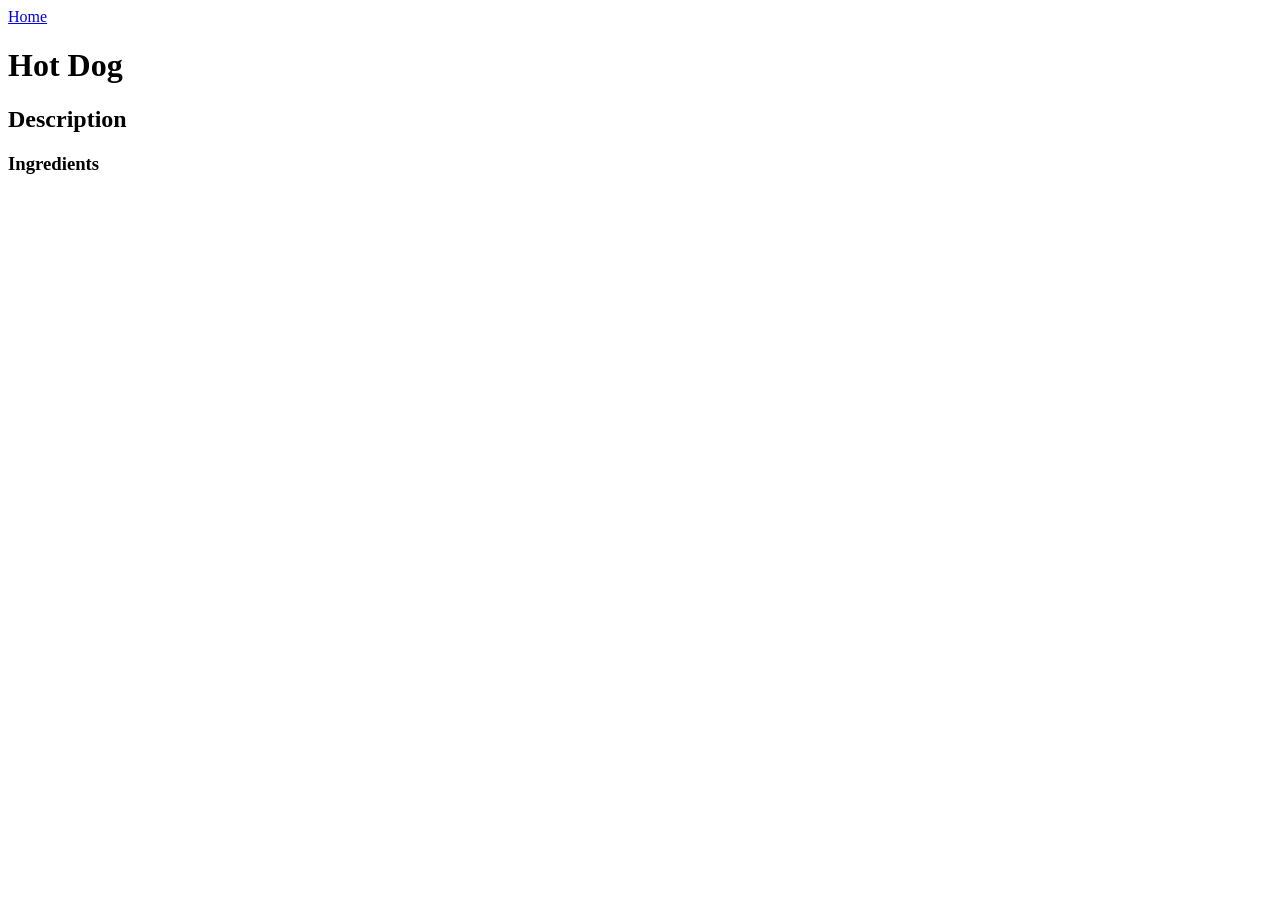
==== odin-recipes/hotdog.html @ 403ea703 "Create hotdog.html and link to index.html" ====
<!DOCTYPE html>
<html lang="en">
<head>
    <meta charset="UTF-8">
    <meta name="viewport" content="width=device-width, initial-scale=1.0">
    <title>Hot Dog</title>
</head>
<body>
    <a href="../index.html">Home</a>
    <h1>Hot Dog</h1>
    <h2>Description</h2>
    <h3>Ingredients</h3>
</body>
</html>
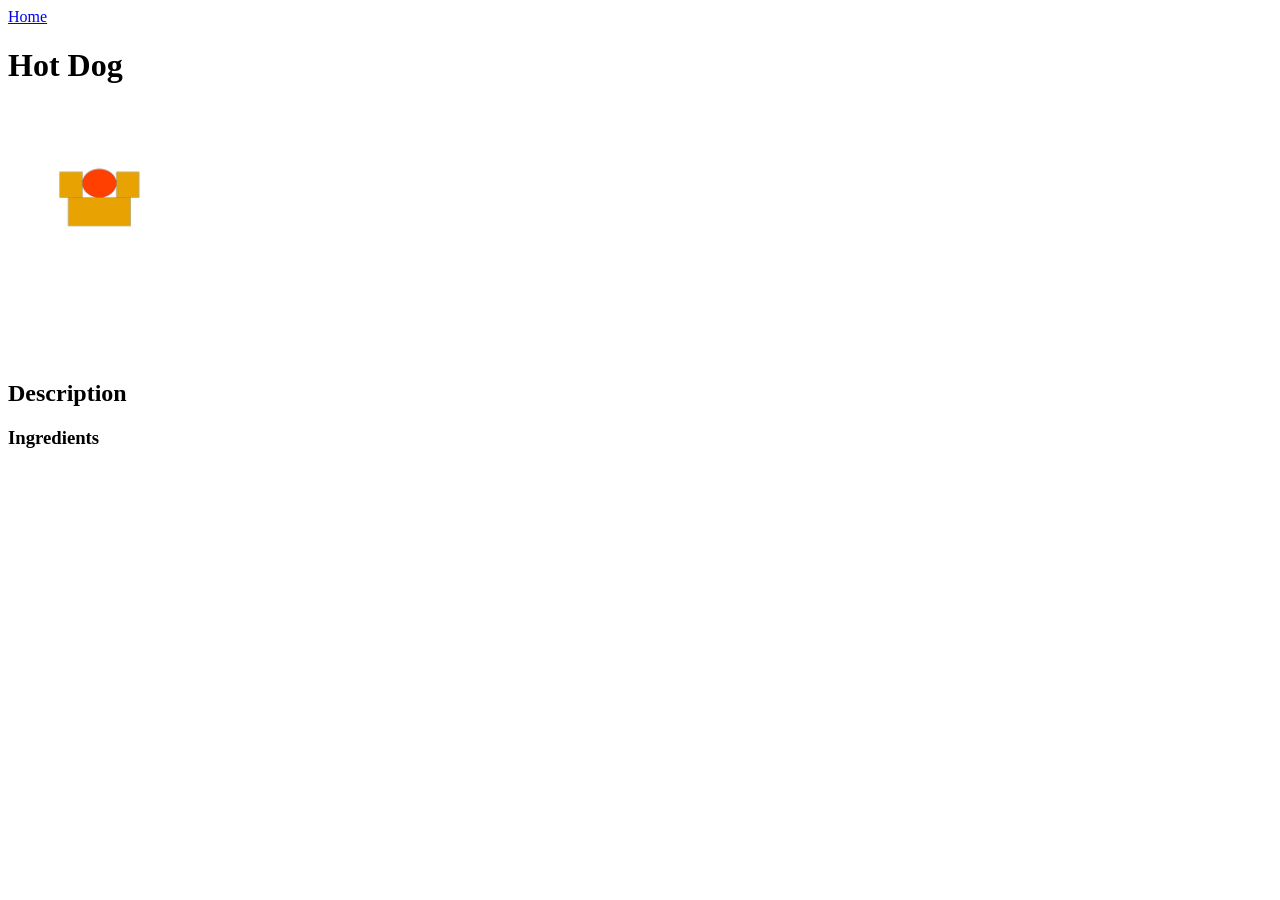
==== commit 0bb5d1e0: "Add hot dog.jpg to img folder and add hotdog img" ====
--- a/odin-recipes/hotdog.html
+++ b/odin-recipes/hotdog.html
@@ -8,6 +8,7 @@
 <body>
     <a href="../index.html">Home</a>
     <h1>Hot Dog</h1>
+    <img src="../img/hot dog.jpg" height="250">
     <h2>Description</h2>
     <h3>Ingredients</h3>
 </body>
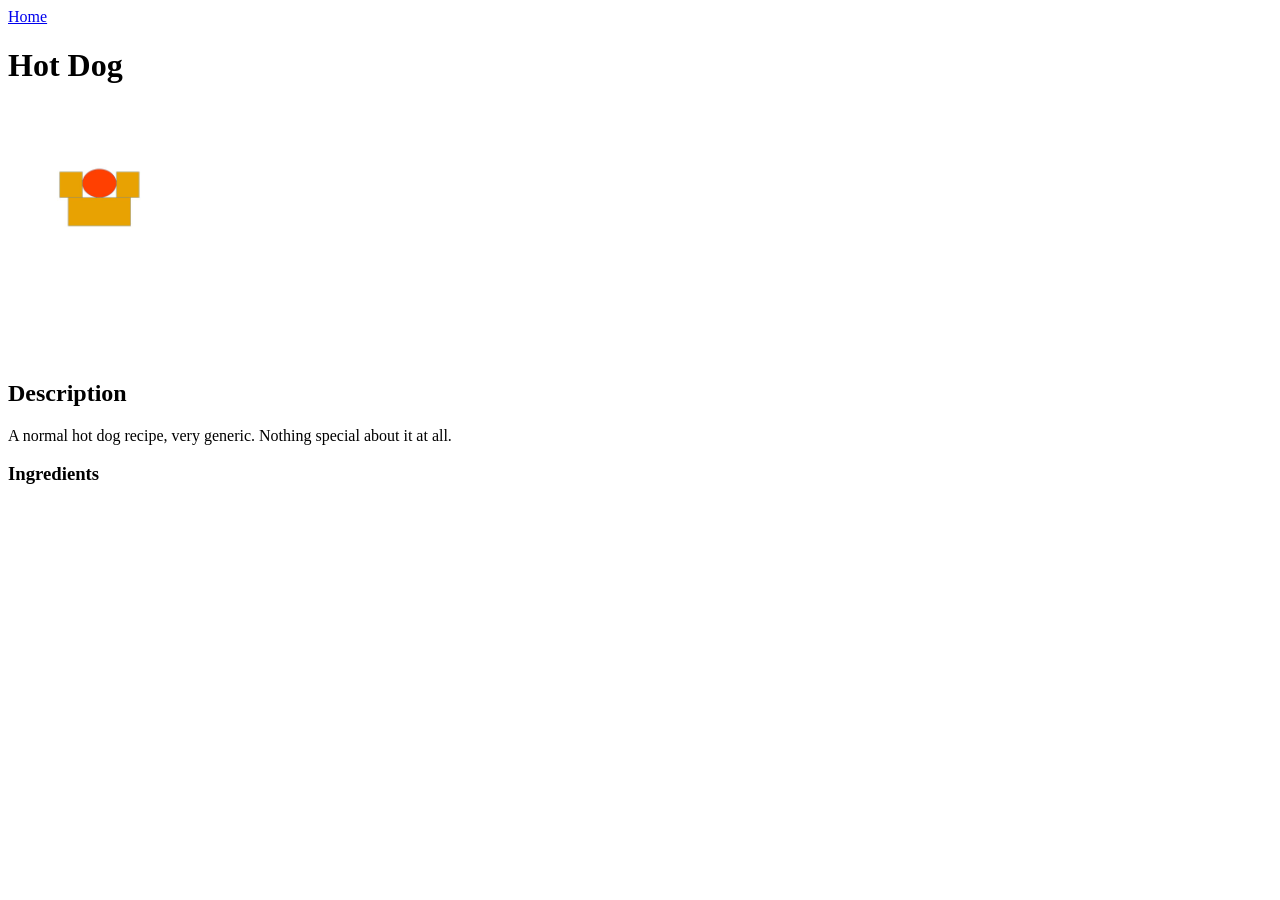
==== commit a0adc7e4: "Add descriptions to each recipe" ====
--- a/odin-recipes/hotdog.html
+++ b/odin-recipes/hotdog.html
@@ -10,6 +10,8 @@
     <h1>Hot Dog</h1>
     <img src="../img/hot dog.jpg" height="250">
     <h2>Description</h2>
+    <p>A normal hot dog recipe, very generic. Nothing special about it at all.</p>
     <h3>Ingredients</h3>
+
 </body>
 </html>
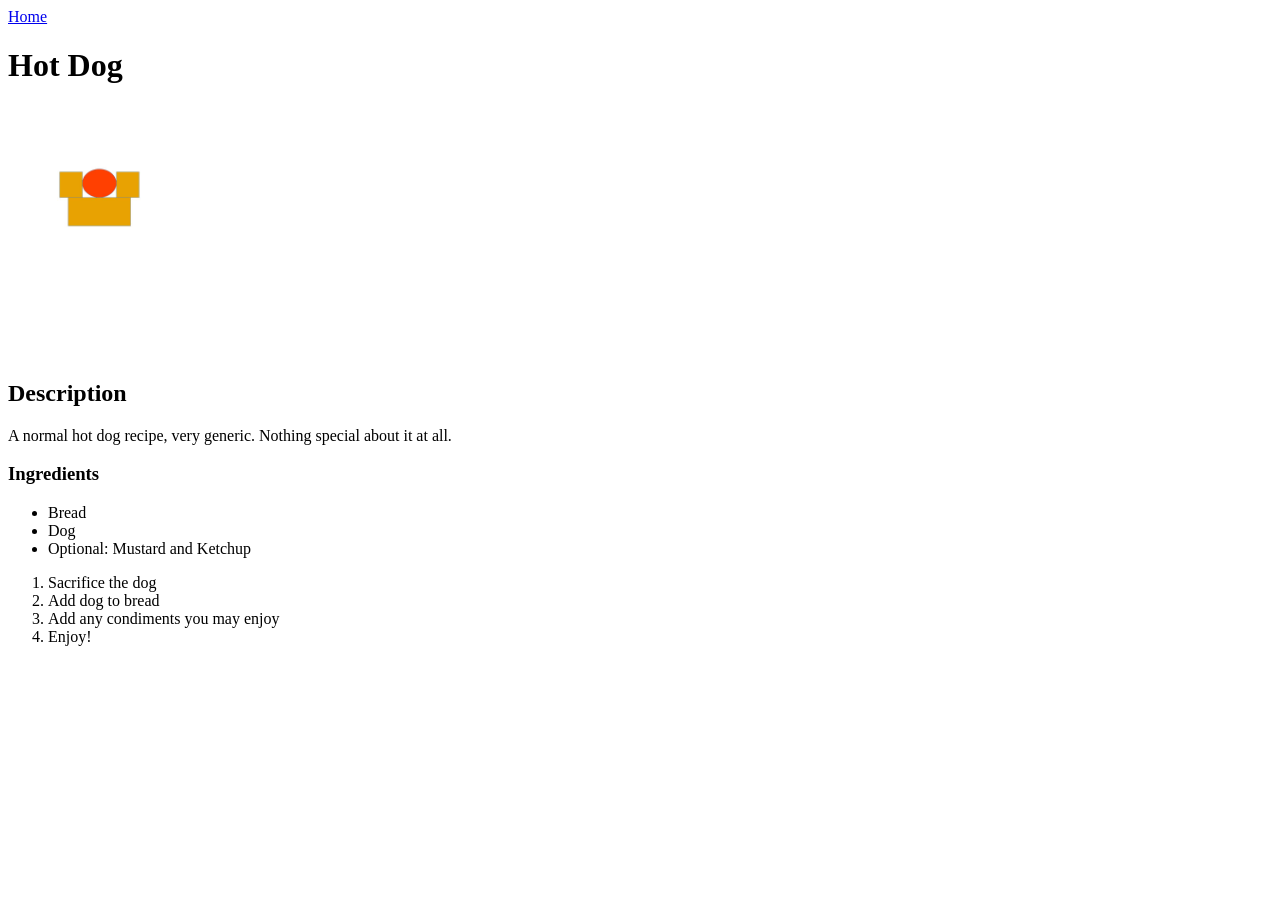
==== commit ba944f36: "Add ingredients and steps to hotdog.html" ====
--- a/odin-recipes/hotdog.html
+++ b/odin-recipes/hotdog.html
@@ -12,6 +12,17 @@
     <h2>Description</h2>
     <p>A normal hot dog recipe, very generic. Nothing special about it at all.</p>
     <h3>Ingredients</h3>
+    <ul>
+        <li>Bread</li>
+        <li>Dog</li>
+        <li>Optional: Mustard and Ketchup</li>
+    </ul>
 
+    <ol>
+        <li>Sacrifice the dog</li>
+        <li>Add dog to bread</li>
+        <li>Add any condiments you may enjoy</li>
+        <li>Enjoy!</li>
+    </ol>
 </body>
 </html>
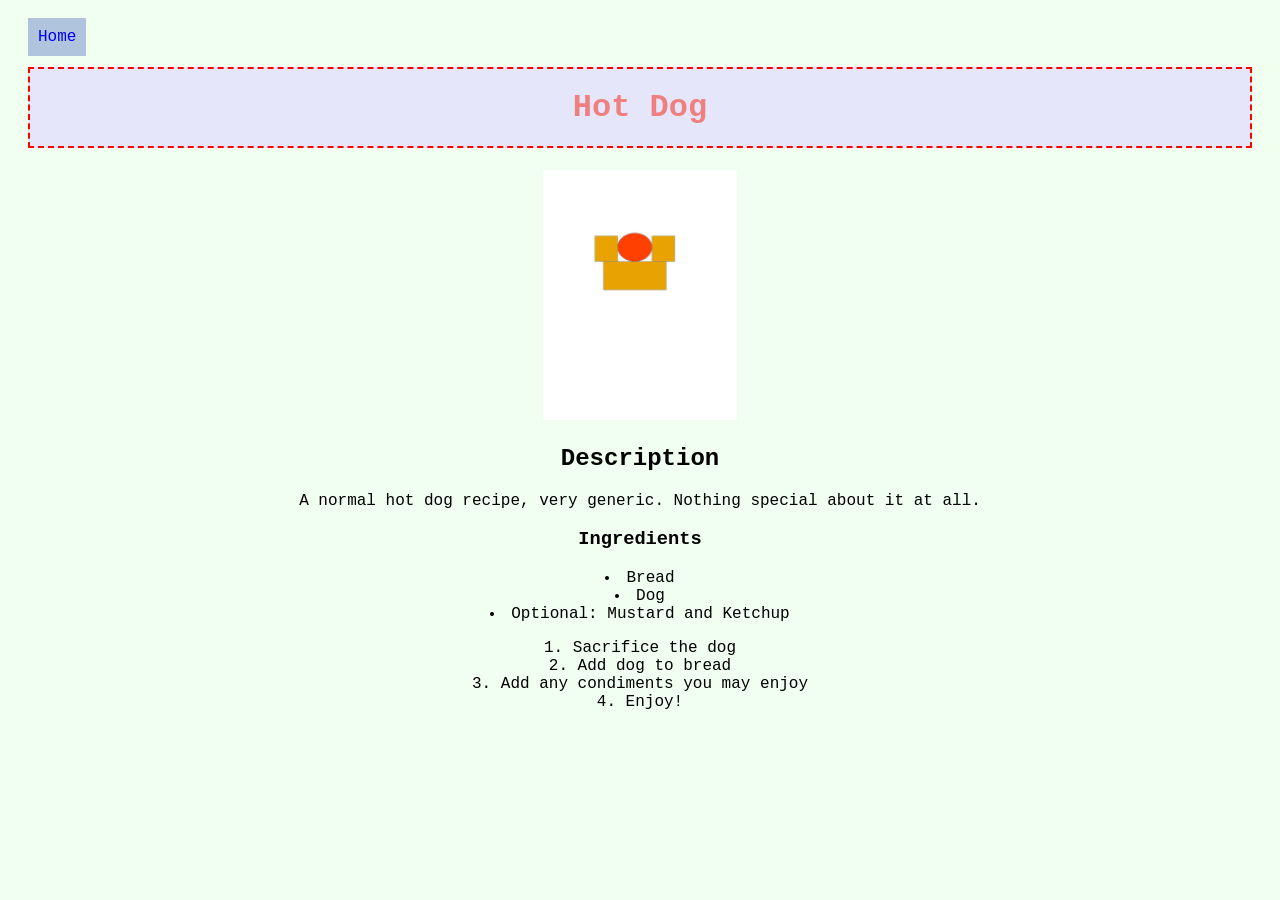
==== commit ddb6aff6: "Add styles for images and link them to each page" ====
--- a/odin-recipes/hotdog.html
+++ b/odin-recipes/hotdog.html
@@ -4,11 +4,14 @@
     <meta charset="UTF-8">
     <meta name="viewport" content="width=device-width, initial-scale=1.0">
     <title>Hot Dog</title>
+    <link rel="stylesheet" href="style.css">
 </head>
 <body>
-    <a href="../index.html">Home</a>
-    <h1>Hot Dog</h1>
+    <a href="../index.html" class="home">Home</a>
+    <h1 class="title">Hot Dog</h1>
+    <div>
     <img src="../img/hot dog.jpg" height="250">
+    </div>
     <h2>Description</h2>
     <p>A normal hot dog recipe, very generic. Nothing special about it at all.</p>
     <h3>Ingredients</h3>
--- a/odin-recipes/style.css
+++ b/odin-recipes/style.css
@@ -0,0 +1,41 @@
+* {
+    font-family: 'Courier New', Courier, monospace;
+    background-color: honeydew;
+}
+
+.title {
+    text-align: center;
+    color: lightcoral;
+    background-color: lavender;
+    padding: 20px;
+    border: 2px dashed red;
+}
+
+div {
+    text-align: center;
+}
+
+h2, h3 {
+    text-align: center;
+}
+
+p {
+    text-align: center;
+}
+
+ul, ol {
+    text-align: center;
+    list-style-position: inside;
+    margin-left: -40px;
+    
+}
+
+.home {
+    background-color: lightsteelblue;
+    padding: 10px;
+    text-decoration: none;
+}
+
+body {
+    padding: 20px;
+}
